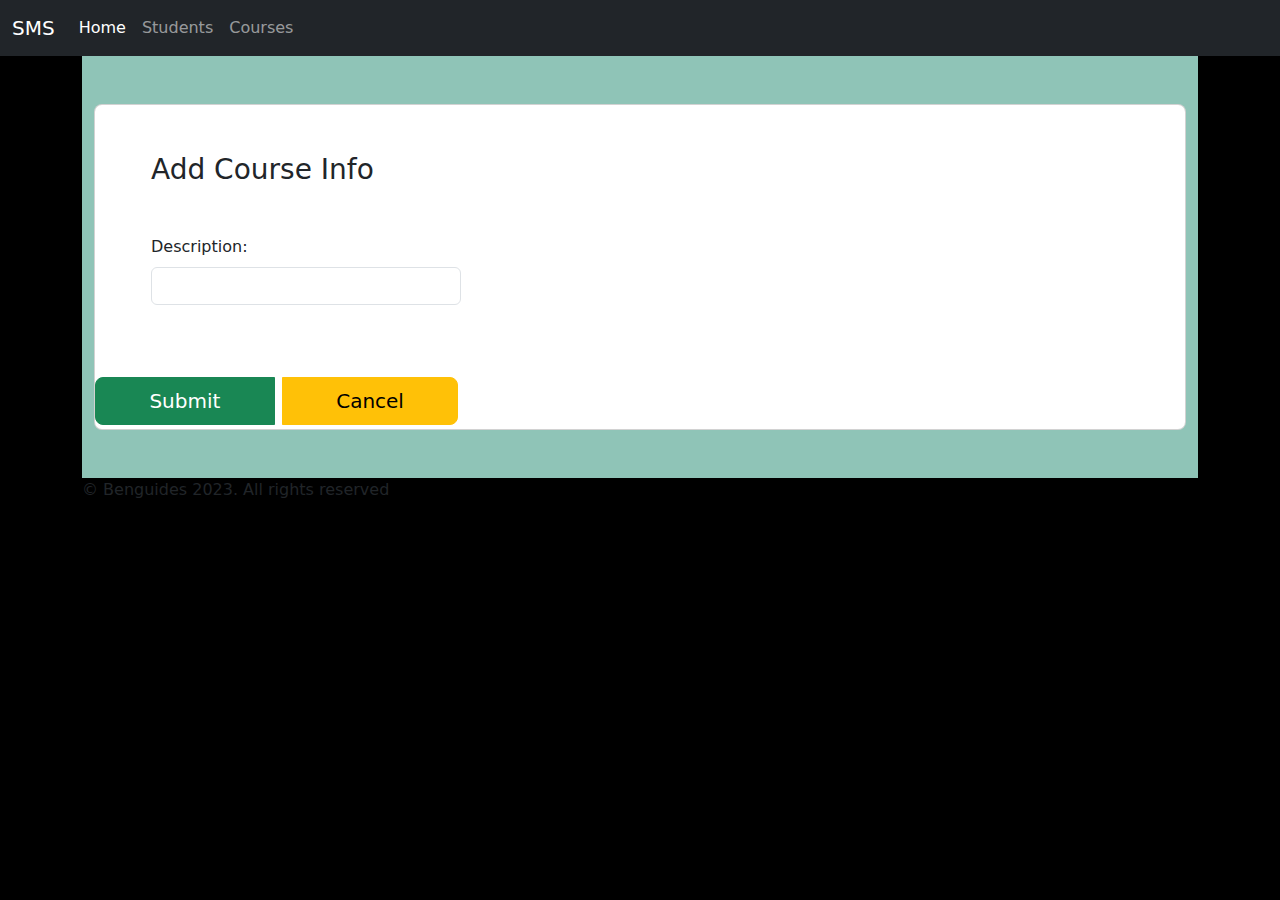
==== schoolmanagementsystem/src/main/resources/templates/addnewcourse.html @ 525e3e30 "This is a copy of my previous project which crush on updates" ====
<!DOCTYPE html>
<html lang="en" xmlns:th="http://www.thymeleaf.org">

<head>
	<title>
		Course Management System
	</title>
	<link href="https://cdn.jsdelivr.net/npm/bootstrap@5.0.0-beta3/dist/css/bootstrap.min.css" rel="stylesheet"
		integrity="sha384-eOJMYsd53ii+scO/bJGFsiCZc+5NDVN2yr8+0RDqr0Ql0h+rP48ckxlpbzKgwra6" crossorigin="anonymous">
	<link href="https://cdn.jsdelivr.net/npm/bootstrap@5.3.2/dist/css/bootstrap.min.css" rel="stylesheet">
	<script src="https://cdn.jsdelivr.net/npm/bootstrap@5.3.2/dist/js/bootstrap.bundle.min.js"></script>
	<!-- Template Main CSS File -->
	<link href="assets/css/style.css" rel="stylesheet">
</head>

<body style="background-color: rgb(0, 0, 0);">
	<nav class="navbar navbar-expand-lg navbar-dark bg-dark sticky-top">
		<div class="container-fluid">
			<a class="navbar-brand" href="#">SMS</a>
			<button class="navbar-toggler" type="button" data-bs-toggle="collapse" data-bs-target="#navbarNav"
				aria-controls="navbarNav" aria-expanded="false" aria-label="Toggle navigation">
				<span class="navbar-toggler-icon"></span>
			</button>
			<div class="collapse navbar-collapse" id="navbarNav">
				<ul class="navbar-nav">
					<li class="nav-item">
						<a class="nav-link active" aria-current="page" th:href="@{/}">Home</a>
					</li>
					<li class="nav-item">
						<a class="nav-link" href="#">Students</a>
					</li>
					<li class="nav-item">
						<a class="nav-link" href="#">Courses</a>
					</li>
				</ul>
			</div>
		</div>
	</nav>
	<div class="container">
		<section class="h-100 h-custom" style="background-color: #8fc4b7;">
			<div class="container py-5 h-100">
				<div class="row d-flex justify-content-center align-items-center h-100">
					<div class="col-lg-8 col-xl-12">
						<div class="card rounded-3">
							<div class="card-body p-4 p-md-5">
								<h3 class="mb-4 pb-2 pb-md-0 mb-md-5 px-md-2">Add Course Info</h3>

								<form th:action="@{/course/saveCourse}" th:object="${course}" method="POST"
									class="px-md-2">
									<div class="row">
										<div class="col-md-4">
											<div class="form-outline mb-4">
												<label for="description" class="form-label">Description:</label>
												<input type="text" th:field="*{description}" id="description" class="form-control"
													required="required" />
											</div>
										</div>
									</div>
							</div>
							<div class="btn-group btn-group-lg gap-2 col-4">
								<button type="submit" class="btn btn-success mb-1">Submit</button>
								<a th:href="@{/}" class="btn btn-warning mb-1 " role="button">Cancel</a>
							</div>

							</form>

						</div>
					</div>
				</div>
			</div>
		</section>
	</div>
	<!-- footer -->
	<footer class="footer">
		<div class="container">
			&copy; Benguides 2023. All rights reserved
		</div>
	</footer>
</body>

</html>
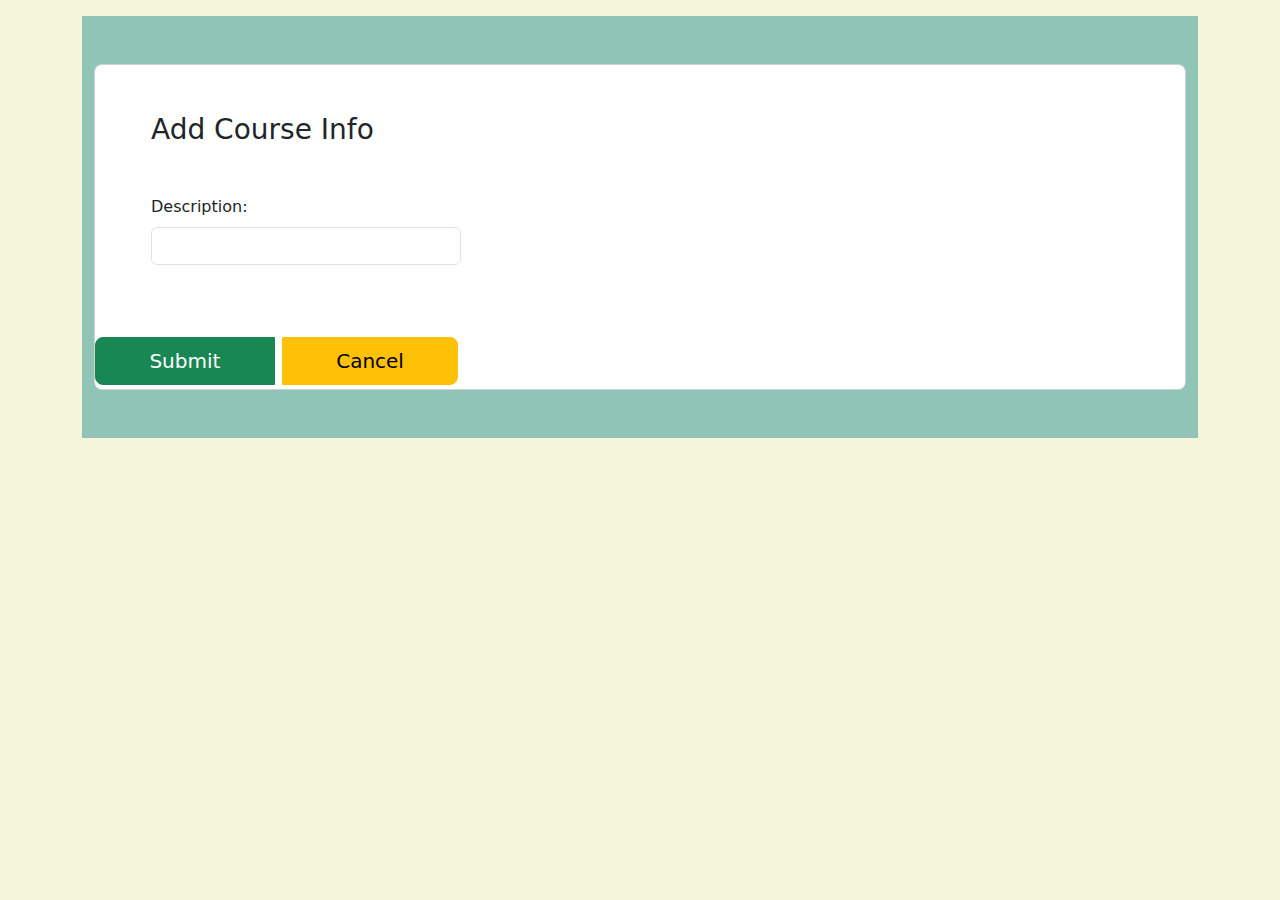
==== commit 22d079cb: "Updates on templates" ====
--- a/schoolmanagementsystem/src/main/resources/templates/addnewcourse.html
+++ b/schoolmanagementsystem/src/main/resources/templates/addnewcourse.html
@@ -13,30 +13,10 @@
 	<link href="assets/css/style.css" rel="stylesheet">
 </head>
 
-<body style="background-color: rgb(0, 0, 0);">
-	<nav class="navbar navbar-expand-lg navbar-dark bg-dark sticky-top">
-		<div class="container-fluid">
-			<a class="navbar-brand" href="#">SMS</a>
-			<button class="navbar-toggler" type="button" data-bs-toggle="collapse" data-bs-target="#navbarNav"
-				aria-controls="navbarNav" aria-expanded="false" aria-label="Toggle navigation">
-				<span class="navbar-toggler-icon"></span>
-			</button>
-			<div class="collapse navbar-collapse" id="navbarNav">
-				<ul class="navbar-nav">
-					<li class="nav-item">
-						<a class="nav-link active" aria-current="page" th:href="@{/}">Home</a>
-					</li>
-					<li class="nav-item">
-						<a class="nav-link" href="#">Students</a>
-					</li>
-					<li class="nav-item">
-						<a class="nav-link" href="#">Courses</a>
-					</li>
-				</ul>
-			</div>
-		</div>
-	</nav>
-	<div class="container">
+<body style="background-color: beige">
+<!-- Include the header fragment -->
+	<div th:replace="fragments/header :: header"></div>
+	<div class="container mt-3 mb-3">
 		<section class="h-100 h-custom" style="background-color: #8fc4b7;">
 			<div class="container py-5 h-100">
 				<div class="row d-flex justify-content-center align-items-center h-100">
@@ -71,11 +51,8 @@
 		</section>
 	</div>
 	<!-- footer -->
-	<footer class="footer">
-		<div class="container">
-			&copy; Benguides 2023. All rights reserved
-		</div>
-	</footer>
+<!-- Include the footer fragment -->
+	<div th:replace="fragments/footer :: footer"></div>
 </body>
 
 </html>